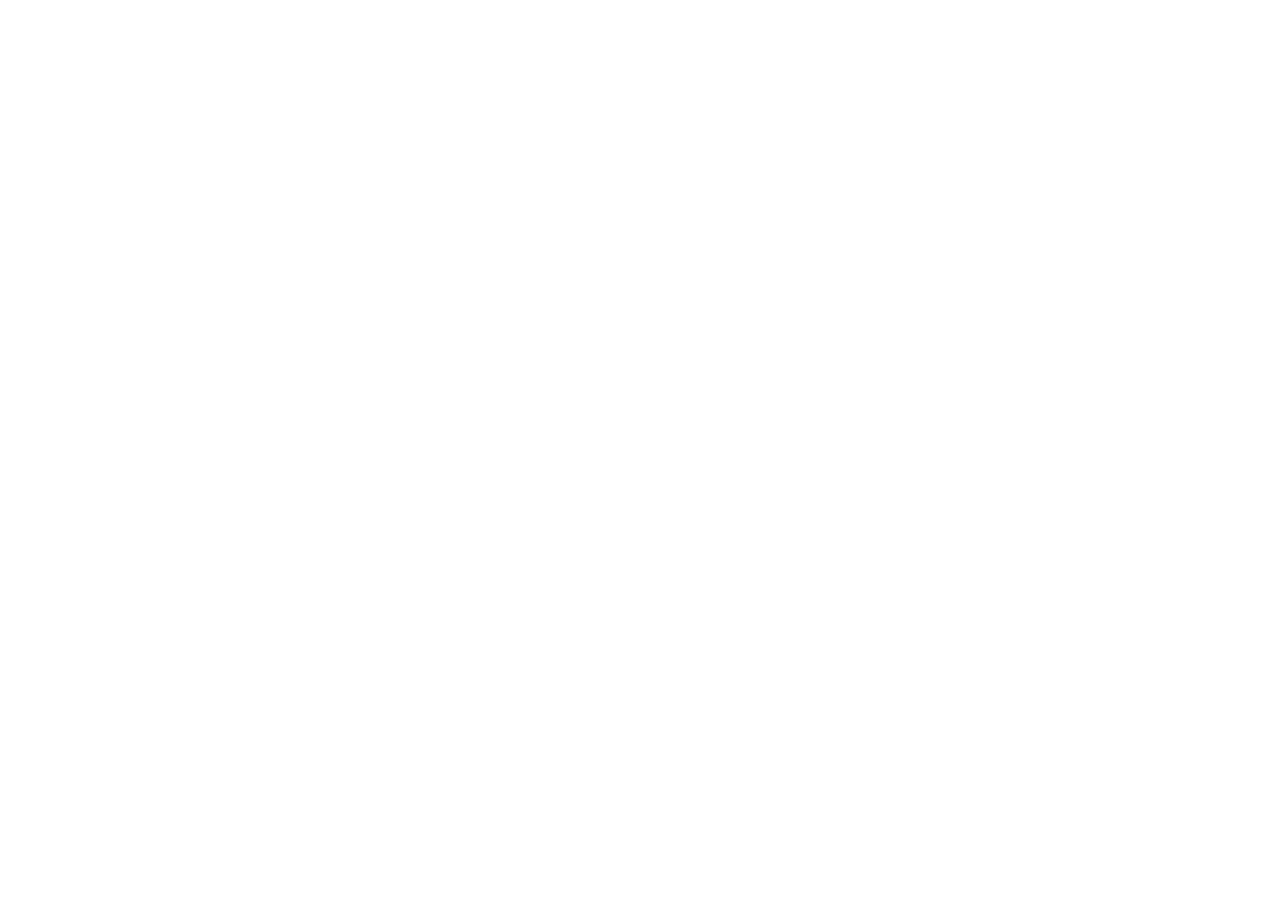
==== itf-lab14/lab14.html @ bebbf418 "itd-lab14-updated" ====
<!DOCTYPE html>
<html lang="en">

<head>
    <meta charset="UTF-8">
    <meta name="viewport" content="width=device-width, initial-scale=1.0">
    <link rel="stylesheet" href="style2.css">
    <title>Document</title>
</head>

<body>

</body>
</html>
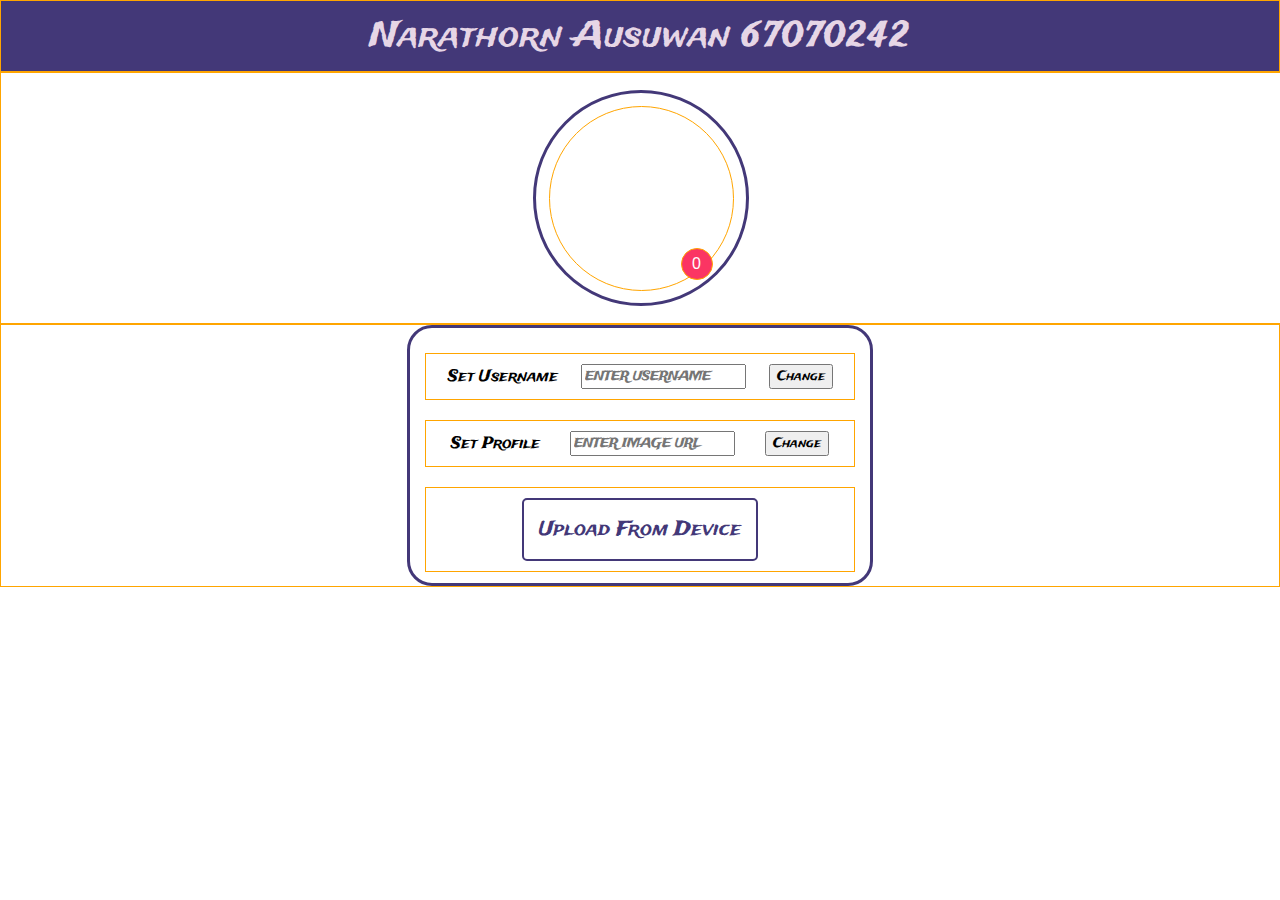
==== commit 636b80bf: "lab-14 updated 2" ====
--- a/itf-lab14/lab14.html
+++ b/itf-lab14/lab14.html
@@ -5,10 +5,75 @@
     <meta charset="UTF-8">
     <meta name="viewport" content="width=device-width, initial-scale=1.0">
     <link rel="stylesheet" href="style2.css">
-    <title>Document</title>
+    <title>Narathorn Ausuwan</title>
+    <link rel="preconnect" href="https://fonts.googleapis.com">
+    <link rel="preconnect" href="https://fonts.gstatic.com" crossorigin>
+    <link href="https://fonts.googleapis.com/css2?family=Permanent+Marker&family=Trade+Winds&display=swap" rel="stylesheet">
 </head>
 
 <body>
 
+    <div class="header">
+        <a class="link_github" href="https://github.com/Narathorn-Ausuwan" target="_blank">
+            <b id="name">Narathorn Ausuwan 67070242</b>
+        </a>
+    </div>
+
+    <div class="user">
+        <div class="border_round">
+            <div class="profile" id="profile">
+                <div class="notification">0</div>
+            </div>
+        </div>
+    </div>
+
+    <div class="setuser">
+        <div class="userbox">
+            <div>
+                <label>Set Username</label>
+                <input type="text" id="setusername" placeholder="ENTER USERNAME">
+                <button onclick="set_username()">Change</button>
+            </div>
+            <div>
+                <label>Set Profile</label>
+                <input type="text" id="setprofile" placeholder="ENTER IMAGE URL">
+                <button onclick="set_profile()">Change</button>
+            </div>
+            <div>
+                <label class="upload_button" for="upload">Upload From Device</label>
+                <input type="file" id="upload" accept="image/jpeg, image/png, image/jpg">
+            </div>
+        </div>
+    </div>
+
+
+    <script>
+        let username = document.getElementById("name")
+        let new_username = document.getElementById("setusername")
+        let profile = document.getElementById("profile")
+        let new_profile = document.getElementById("setprofile")
+        let upload = document.getElementById("upload")
+
+        // User Appearance
+
+        function set_username() {
+            username.textContent = new_username.value;
+            new_username.value = ""
+        }
+
+        function set_profile() {
+            profile.style.backgroundImage = "url(" + new_profile.value + ")";
+            new_profile.value = ""
+        }
+
+        upload.onchange = function() {
+            profile.style.backgroundImage = "url(" + URL.createObjectURL(upload.files[0]) + ")";
+        }
+
+        // Add Phone Number
+
+    </script>
+
 </body>
+
 </html>--- a/itf-lab14/style2.css
+++ b/itf-lab14/style2.css
@@ -0,0 +1,117 @@
+* {
+    margin: auto;
+    font-family: "Trade Winds", system-ui;
+    font-weight: 400;
+}
+
+div {
+    border: 1px solid orange;
+}
+
+.header {
+    height: 50px;
+    background-color: #433878;
+}
+
+.user {
+    width: 100%;
+    height: 250px;
+    display: flex;
+}
+
+.header {
+    display: flex;
+    justify-content: center;
+    font-size: 35px;
+    color: #e6d6e6;
+    padding: 10px;
+}
+
+.profile {
+    width: 183px;
+    height: 183px;
+    border-radius: 50%;
+    background-image: url(https://i.pinimg.com/736x/50/91/d7/5091d7623f32fa44d3455043b83ff8a4.jpg);
+    background-position: center;
+    background-size: 100%;
+    position: relative;
+    transition: width 0.5s, height 0.5s;
+}
+
+.profile:hover {
+    width: 200px;
+    height: 200px;
+}
+
+.notification {
+    display: flex;
+    width: 30px;
+    height: 30px;
+    border-radius: 50%;
+    position: absolute;
+    background-color: #fb3563;
+    color: #ffffff;
+    font-family: sans-serif;
+    right: 20px;
+    bottom: 10px;
+    justify-content: center;
+    align-items: center;
+}
+
+
+.border_round {
+    display: flex;
+    border-radius: 50%;
+    width: 210px;
+    height: 210px;
+    border: 3px solid #433878;
+}
+
+.link_github {
+    text-decoration: none;
+    color: #e6d6e6;
+    transition: color 0.5s;
+}
+
+.link_github:hover {
+    text-decoration: underline;
+    color: #54b1f8;
+}
+
+.setuser {
+    display: flex;
+}
+
+.userbox {
+    width: 450px;
+    height: 245px;
+    padding: 5px;
+    border-radius: 25px;
+    border: 3px solid #433878;
+}
+
+.userbox div {
+    display : flex;
+    justify-content: space-between;
+    padding: 10px;
+    margin: 20px 10px;
+}
+
+#upload {
+    display: none;
+}
+
+.upload_button {
+    font-size: 20px;
+    color:#433878;
+    border: 2px solid #433878;
+    padding: 15px;
+    border-radius: 5px;
+    cursor: pointer;
+    transition: color 0.5s, background-color 0.5s;
+}
+
+.upload_button:hover {
+    background-color: #433878;
+    color: #f1d7f7;
+}
